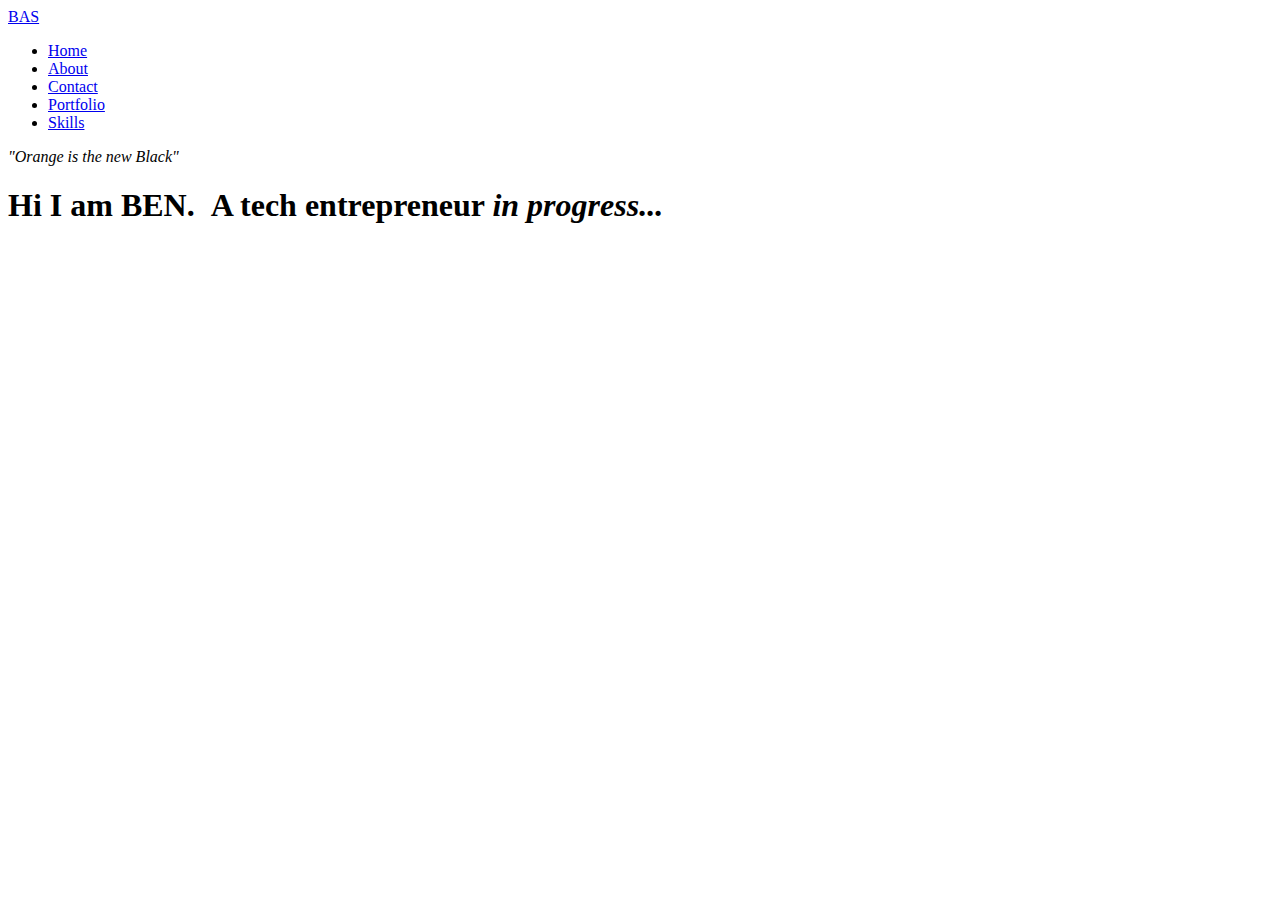
==== index.html @ ee8e3f52 "mest portfolio" ====
<!DOCTYPE html>
<html lang="en">
<head>
    <meta charset="UTF-8">
    <meta name="viewport" content="width=device-width, initial-scale=1.0">
    <title>Document</title>
</head>
<body>
    <header>
        <div>
          <a href="https://www.freecodecamp.org/boypaida12" target="_blank">BAS</a>
        </div>
        <nav id="navbar">
            <ul>
                <li><a href="/index.html" id="portfolio">Home</a></li>
              <li><a href="/about.html" id="about">About</a></li>
              <li><a href="/contact.html" id="contact">Contact</a></li>
              <li><a href="/portfolio.html" id="portfolio">Portfolio</a></li>
              <li><a href="/skills.html" id="portfolio">Skills</a></li>
            </ul>
        </nav>
      </header>
    <section id="welcome-section" class="profile">
        <p class="welcome-quote">
          <i class="p_italized"><span class="orange">"Orange</span> is the new <span class="black">Black"</span></i>
            </p>
        <h1>Hi I am BEN. &#160;A tech entrepreneur <i>in progress...</i></h1>
      </section>
</body>
</html>
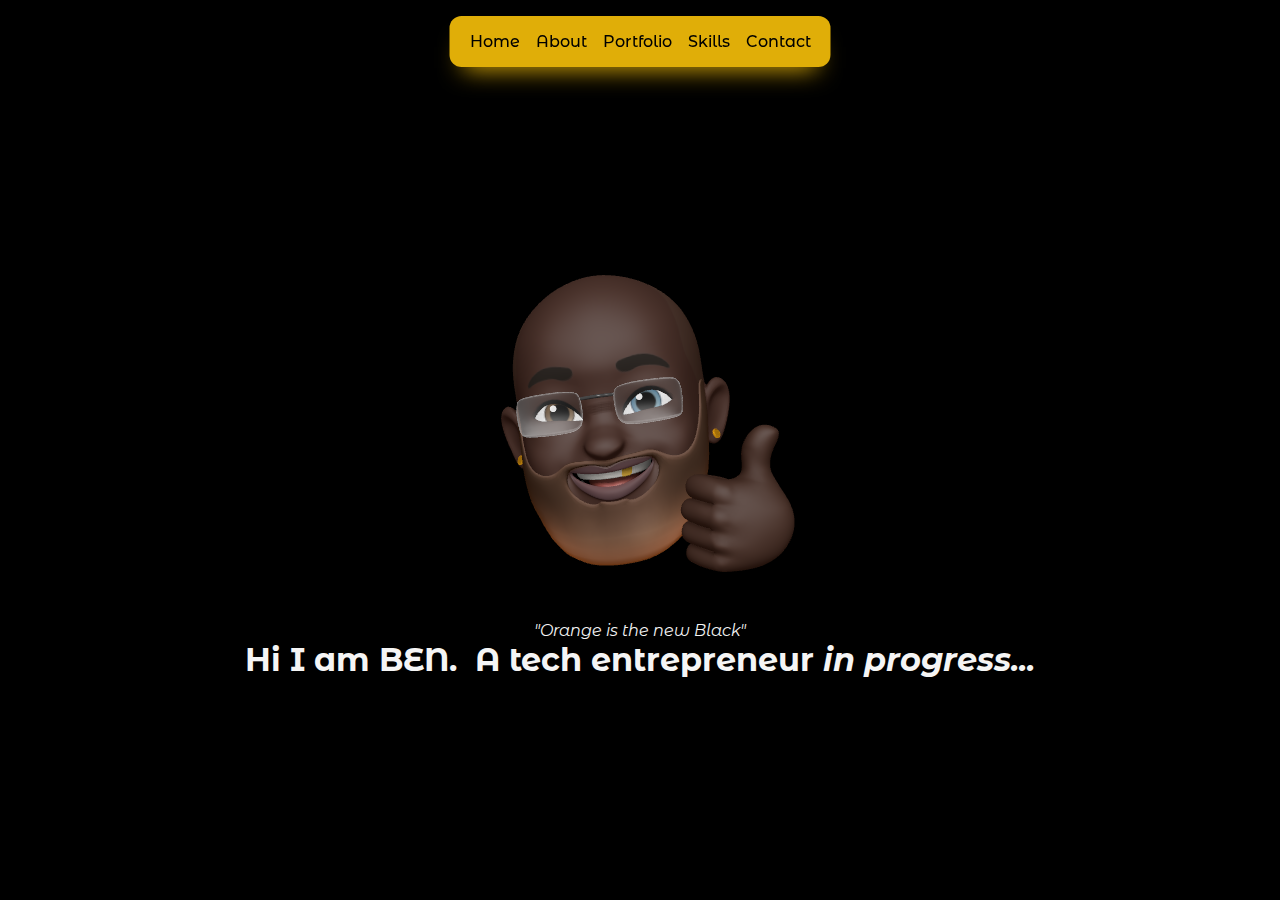
==== commit f0c1bb9f: "styled navbar in index.html" ====
--- a/index.html
+++ b/index.html
@@ -1,30 +1,35 @@
 <!DOCTYPE html>
 <html lang="en">
+
 <head>
-    <meta charset="UTF-8">
-    <meta name="viewport" content="width=device-width, initial-scale=1.0">
-    <title>Document</title>
+  <meta charset="UTF-8">
+  <meta name="viewport" content="width=device-width, initial-scale=1.0">
+  <title>Document</title>
+  <link rel="stylesheet" href="styles.css">
 </head>
+
 <body>
-    <header>
-        <div>
-          <a href="https://www.freecodecamp.org/boypaida12" target="_blank">BAS</a>
-        </div>
-        <nav id="navbar">
-            <ul>
-                <li><a href="/index.html" id="portfolio">Home</a></li>
-              <li><a href="/about.html" id="about">About</a></li>
-              <li><a href="/contact.html" id="contact">Contact</a></li>
-              <li><a href="/portfolio.html" id="portfolio">Portfolio</a></li>
-              <li><a href="/skills.html" id="portfolio">Skills</a></li>
-            </ul>
-        </nav>
-      </header>
-    <section id="welcome-section" class="profile">
-        <p class="welcome-quote">
-          <i class="p_italized"><span class="orange">"Orange</span> is the new <span class="black">Black"</span></i>
-            </p>
-        <h1>Hi I am BEN. &#160;A tech entrepreneur <i>in progress...</i></h1>
-      </section>
+  <header>
+    <div>
+      <!-- <a href="https://www.freecodecamp.org/boypaida12" target="_blank">BAS</a> -->
+    </div>
+    <nav id="navbar">
+      <ul>
+        <li><a href="/index.html" id="portfolio">Home</a></li>
+        <li><a href="/about.html" id="about">About</a></li>
+        <li><a href="/portfolio.html" id="portfolio">Portfolio</a></li>
+        <li><a href="/skills.html" id="portfolio">Skills</a></li>
+        <li><a href="/contact.html" id="contact">Contact</a></li>
+      </ul>
+    </nav>
+  </header>
+  <section id="hero-section" class="profile center-container">
+    <img src="./images/memoji.png" alt="memoji">
+    <p class="hero-quote">
+      <i class="p_italized"><span class="orange">"Orange</span> is the new <span class="black">Black"</span></i>
+    </p>
+    <h1>Hi I am BEN. &#160;A tech entrepreneur <i>in progress...</i></h1>
+  </section>
 </body>
+
 </html>--- a/styles.css
+++ b/styles.css
@@ -0,0 +1,106 @@
+@import url("https://fonts.googleapis.com/css2?family=Montserrat+Alternates:wght@400;500;600;700&display=swap");
+* {
+  margin: 0;
+  padding: 0;
+  box-sizing: border-box;
+  font-family: "Montserrat Alternates", sans-serif;
+  color: whitesmoke;
+}
+
+body {
+    background-color: black;
+}
+
+a {
+    text-decoration: none;
+}
+
+ul {
+    list-style-type: none;
+}
+
+header ul {
+  gap: 1rem;
+  background-color: #e3b008fc;
+  border-radius: 12px;
+  margin-top: 1rem;
+  box-shadow: 0px 16px 25px -14px #e3b008fc;
+  -webkit-box-shadow: 0px 16px 25px -14px #e3b008fc;
+  -moz-box-shadow: 0px 16px 25px -14px #e3b008fc;
+  padding: 1rem 1.25rem;
+  position: fixed;
+  left: 50%;
+  transform: translateX(-50%);
+}
+
+header,
+header ul {
+  display: flex;
+}
+
+header {
+  /* background: black; */
+  justify-content: center;
+}
+
+header a {
+  color: black;
+  text-decoration: none;
+  position: relative;
+  font-weight: 500;
+}
+
+header a:hover::after {
+  position: absolute;
+  content: "";
+  width: 100%;
+  height: 3px;
+  background-color: #07a711;
+  bottom: -0.85rem;
+  left: 0;
+}
+
+.center-container {
+  display: flex;
+  flex-direction: column;
+  height: 80vh;
+  justify-content: center;
+  align-items: center;
+  margin-top: 5rem;
+}
+
+.about-container {
+    max-width: 50%;
+    margin-inline: auto;
+    text-align: center;
+}
+
+.about-container p{
+    line-height: 2.5;
+}
+
+.project-container {
+    display: grid;
+    grid-template-columns: repeat(4, 1fr);
+}
+
+.project-container div {
+    /* border: 1px solid red; */
+    overflow: hidden;
+
+}
+
+.project-container img {
+    width: 100%;
+    height: 100%;
+    object-fit: contain;
+    /* border: 1px solid red; */
+}
+
+.skills-container {
+    display: grid;
+    grid-template-columns: repeat(3, 1fr);
+    justify-content: center;
+    align-items: center;
+    margin-top: 10rem;
+}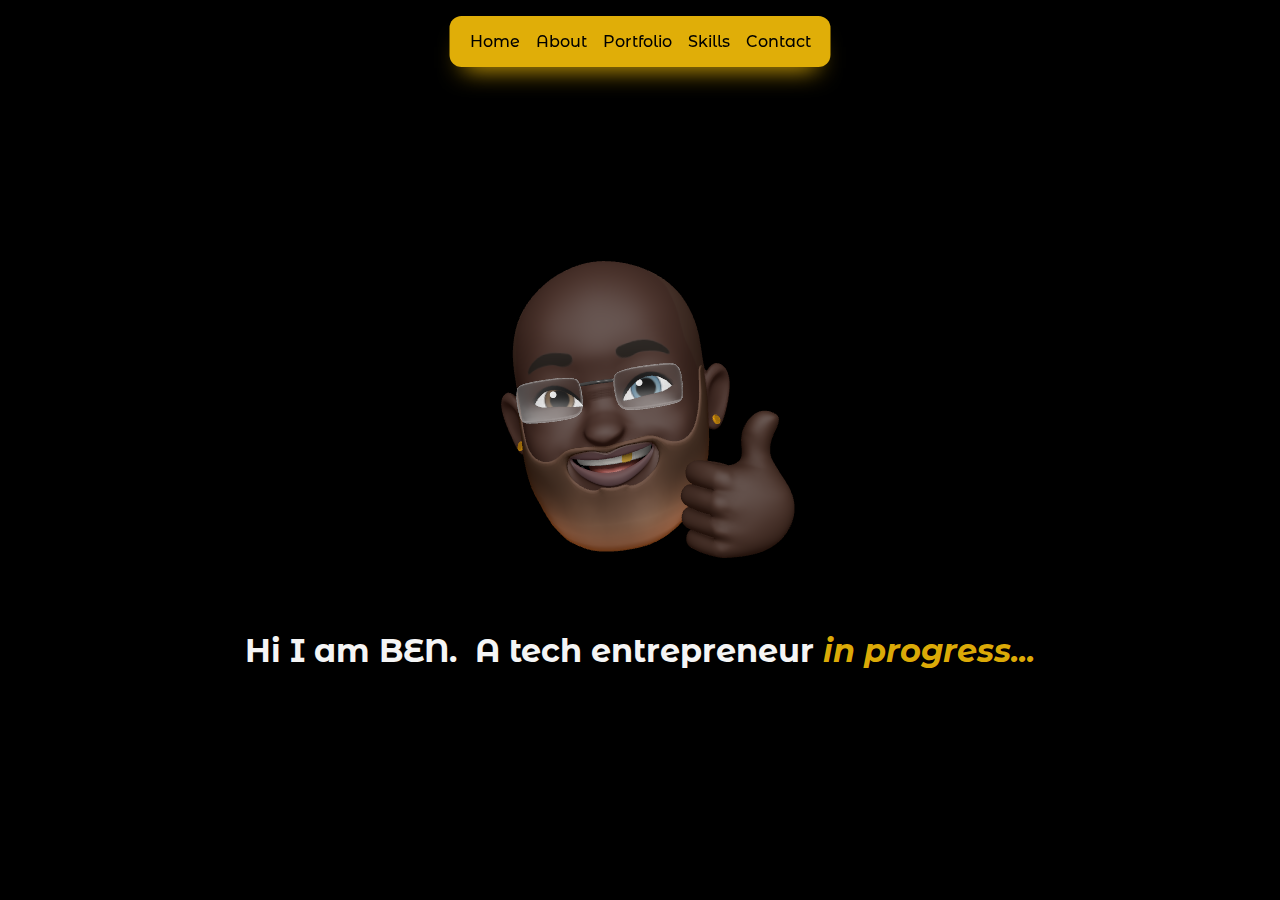
==== commit 7e8180a2: "completed about and contact pages" ====
--- a/index.html
+++ b/index.html
@@ -25,9 +25,6 @@
   </header>
   <section id="hero-section" class="profile center-container">
     <img src="./images/memoji.png" alt="memoji">
-    <p class="hero-quote">
-      <i class="p_italized"><span class="orange">"Orange</span> is the new <span class="black">Black"</span></i>
-    </p>
     <h1>Hi I am BEN. &#160;A tech entrepreneur <i>in progress...</i></h1>
   </section>
 </body>
--- a/styles.css
+++ b/styles.css
@@ -75,10 +75,6 @@
     text-align: center;
 }
 
-.about-container p{
-    line-height: 2.5;
-}
-
 .project-container {
     display: grid;
     grid-template-columns: repeat(4, 1fr);
@@ -103,4 +99,12 @@
     justify-content: center;
     align-items: center;
     margin-top: 10rem;
-}+}
+
+.profile h1{
+  margin-block: 1.5rem;
+}
+
+.profile i {
+  color: #e3b008fc;
+}
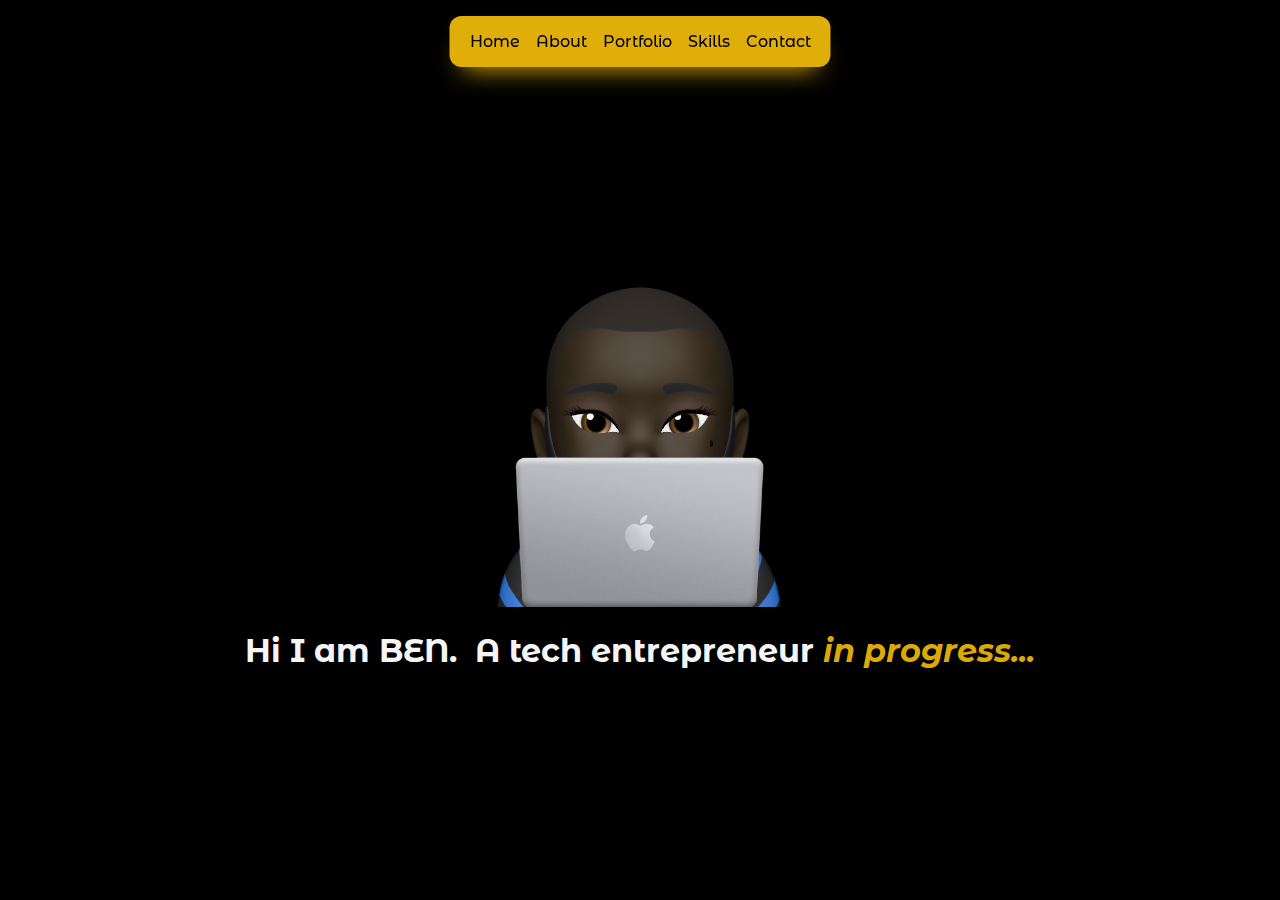
==== commit 78848246: "updated portfolio and skills pages" ====
--- a/index.html
+++ b/index.html
@@ -24,7 +24,7 @@
     </nav>
   </header>
   <section id="hero-section" class="profile center-container">
-    <img src="./images/memoji.png" alt="memoji">
+    <img src="./images/memoji 2.png" alt="memoji">
     <h1>Hi I am BEN. &#160;A tech entrepreneur <i>in progress...</i></h1>
   </section>
 </body>
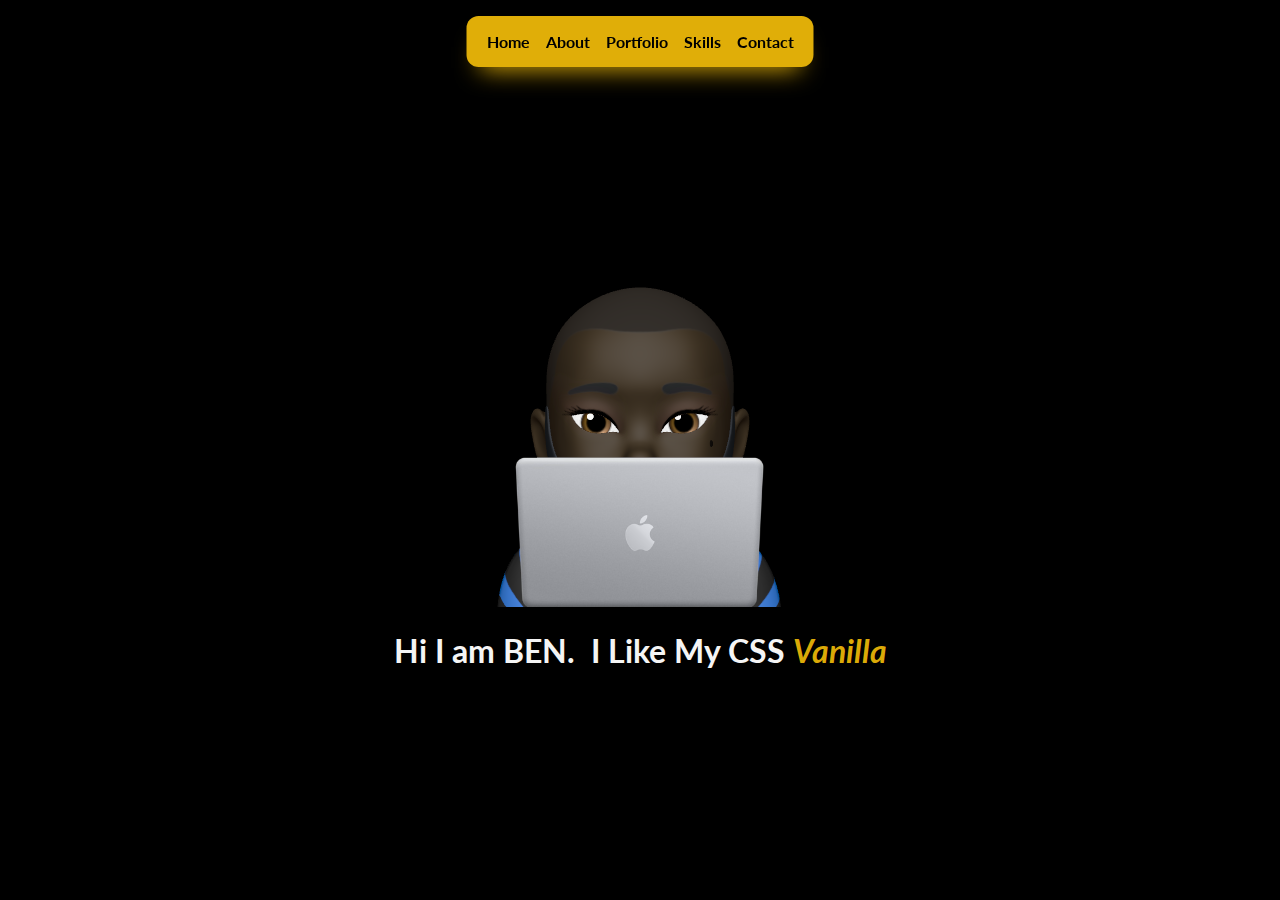
==== commit faf8d4a8: "update portfolio" ====
--- a/index.html
+++ b/index.html
@@ -25,7 +25,7 @@
   </header>
   <section id="hero-section" class="profile center-container">
     <img src="./images/memoji 2.png" alt="memoji">
-    <h1>Hi I am BEN. &#160;A tech entrepreneur <i>in progress...</i></h1>
+    <h1>Hi I am BEN. &#160;I Like My CSS <i>Vanilla</i></h1>
   </section>
 </body>
 
--- a/styles.css
+++ b/styles.css
@@ -1,9 +1,9 @@
-@import url("https://fonts.googleapis.com/css2?family=Montserrat+Alternates:wght@400;500;600;700&display=swap");
+@import url('https://fonts.googleapis.com/css2?family=Lato:wght@400;700;900&display=swap');
 * {
   margin: 0;
   padding: 0;
   box-sizing: border-box;
-  font-family: "Montserrat Alternates", sans-serif;
+  font-family: "Lato", sans-serif;
   color: whitesmoke;
 }
 
@@ -47,7 +47,7 @@
   color: black;
   text-decoration: none;
   position: relative;
-  font-weight: 500;
+  font-weight: 700;
 }
 
 header a:hover::after {
@@ -66,6 +66,7 @@
   height: 80vh;
   justify-content: center;
   align-items: center;
+  text-align: center;
   margin-top: 5rem;
 }
 
@@ -93,13 +94,7 @@
     /* border: 1px solid red; */
 }
 
-.skills-container {
-    display: grid;
-    grid-template-columns: repeat(3, 1fr);
-    justify-content: center;
-    align-items: center;
-    margin-top: 10rem;
-}
+
 
 .profile h1{
   margin-block: 1.5rem;
@@ -108,3 +103,20 @@
 .profile i {
   color: #e3b008fc;
 }
+
+@media screen and (max-width: 768px) {
+  .profile h1 {
+    font-size: 5.5vw;
+  }
+
+  #navbar ul {
+    position: absolute;
+    bottom: 0;
+  }
+
+  .center-container {
+    height: 50vh;
+  }
+}
+
+
